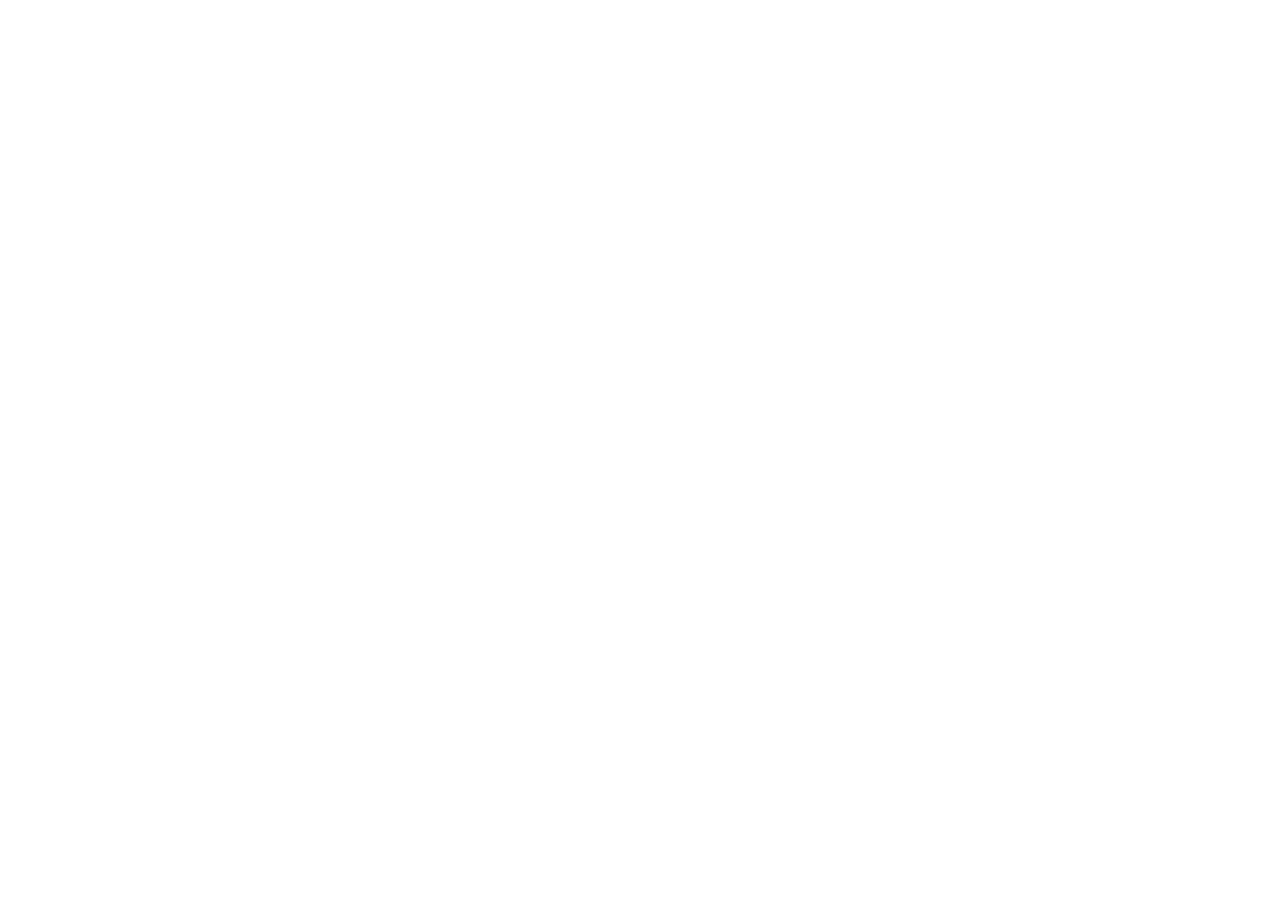
==== docs/dev/index.html @ da90883f "released version 0.0.32 - New field, `advantage_scale`, with a positional 0-1 advantage score for ea" ====
<!doctype html>
<html lang="en">
  <head>
    <meta charset="UTF-8" />
    <link rel="icon" href="/insights/dev/favicon.ico" />
    <meta name="viewport" content="width=device-width, initial-scale=1" />
    <title>PBV Insights Schemas v0.0.32</title>
    <script type="module" crossorigin src="/insights/dev/assets/index-CblHDFD4.js"></script>
    <link rel="stylesheet" crossorigin href="/insights/dev/assets/index-Kj2ZPutw.css">
  </head>
  <body>
    <div id="root"></div>
  </body>
</html>
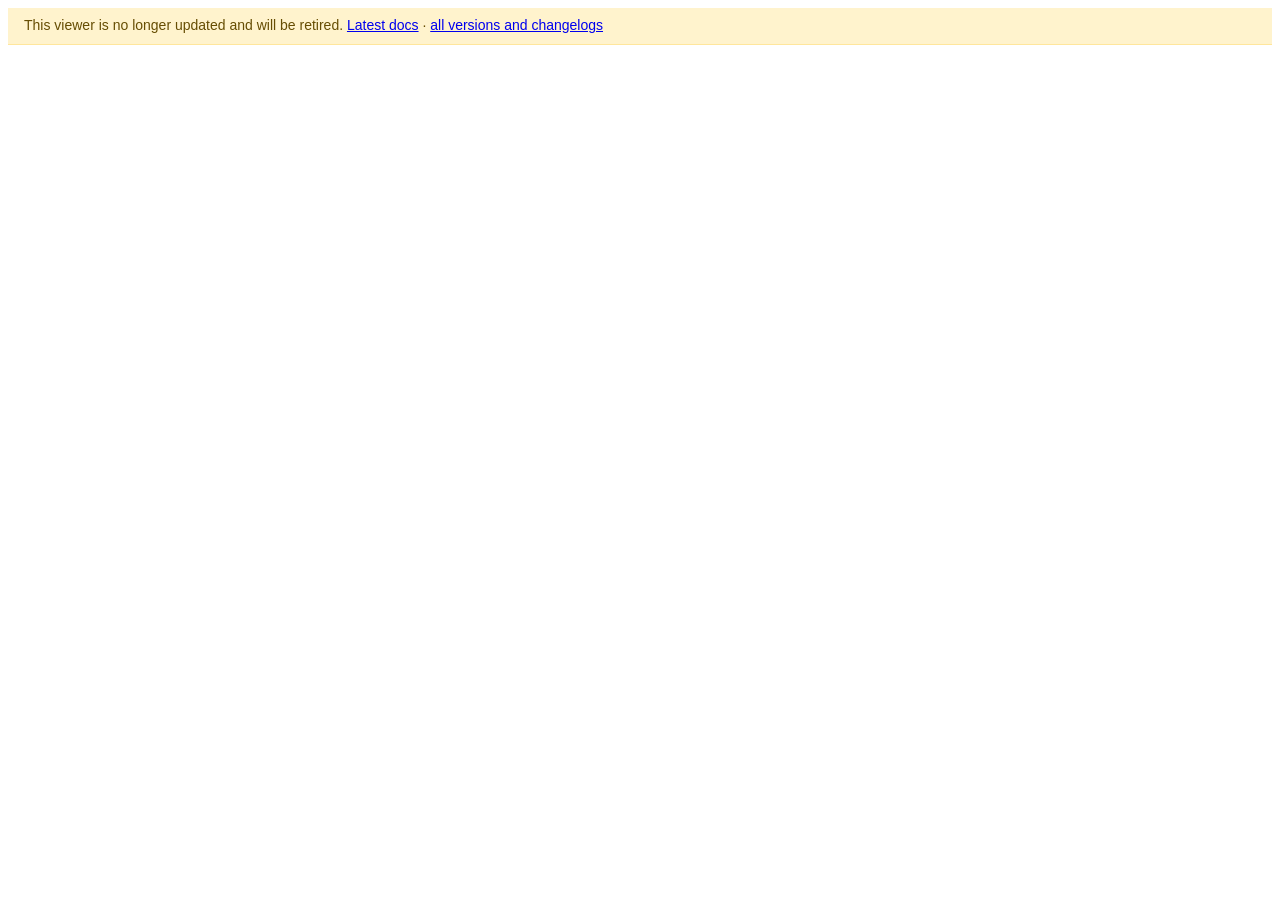
==== commit 36dbe4b3: "Viewer: link the new schema docs in a banner This viewer is no longer updated and will be retired; t" ====
--- a/docs/dev/index.html
+++ b/docs/dev/index.html
@@ -4,11 +4,12 @@
     <meta charset="UTF-8" />
     <link rel="icon" href="/insights/dev/favicon.ico" />
     <meta name="viewport" content="width=device-width, initial-scale=1" />
-    <title>PBV Insights Schemas v0.0.32</title>
-    <script type="module" crossorigin src="/insights/dev/assets/index-CblHDFD4.js"></script>
-    <link rel="stylesheet" crossorigin href="/insights/dev/assets/index-Kj2ZPutw.css">
+    <title>PBV Insights Schemas v0.0.37</title>
+    <script type="module" crossorigin src="/insights/dev/assets/index-0H_n-d3w.js"></script>
+    <link rel="stylesheet" crossorigin href="/insights/dev/assets/index-BJvt6rZp.css">
   </head>
   <body>
+    <div style="padding:8px 16px;background:#fff3cd;color:#664d03;font:14px/1.4 sans-serif;border-bottom:1px solid #ffe69c">This viewer is no longer updated and will be retired. <a href="https://storage.googleapis.com/pbv-pro/_de/insights/latest/docs/index.html">Latest docs</a> · <a href="https://storage.googleapis.com/pbv-pro/_de/insights/index.html">all versions and changelogs</a></div>
     <div id="root"></div>
   </body>
 </html>
